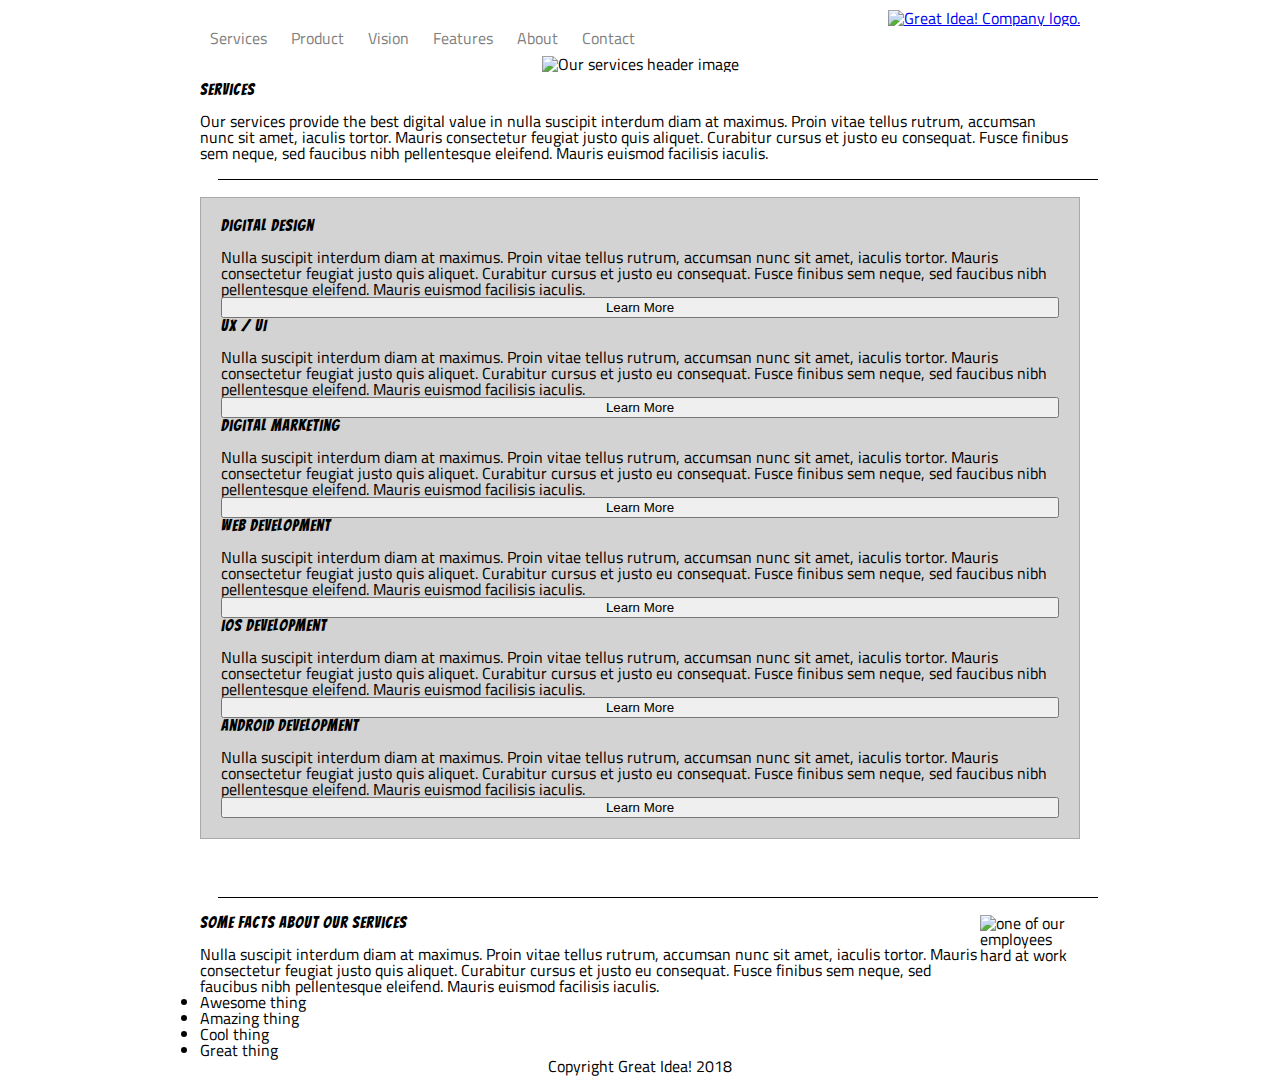
==== great-idea/services.html @ 982f65e9 "project 3/4 complete" ====
<!doctype html>

<html lang="en">
<head>
  <meta charset="utf-8">

  <title>Great Idea!-Services</title>

  <link href="https://fonts.googleapis.com/css?family=Bangers|Titillium+Web" rel="stylesheet">
  <link rel="stylesheet" href="css/index.css">

  <!--[if lt IE 9]>
    <script src="https://cdnjs.cloudflare.com/ajax/libs/html5shiv/3.7.3/html5shiv.js"></script>
  <![endif]-->
</head>

<body>
  <div class= "container-two">
    <div class="great-ideas-nav">
<div class= "clickables">
  <nav>
    <a href='#'>Services</a>
    <a href='#'>Product</a>
    <a href='#'>Vision</a>
    <a href='#'>Features</a>
    <a href='#'>About</a>
    <a href='#'>Contact</a>
</nav>
</div>
<div class="great-ideas-img">
<a href="http://127.0.0.1:5500/great-idea/index.html"><img class="logo" src="img/logo.png" alt="Great Idea! Company logo."></a>
</div>
</div>
<div class="main-img">
<img class="services-header-img" src="img/services-header.jpg" alt="Our services header image">
</div>
<div class="main-focus">
<h2>Services</h2>

  <p>Our services provide the best digital value in nulla suscipit interdum diam at maximus. Proin vitae tellus rutrum, accumsan nunc sit amet, iaculis tortor. Mauris consectetur feugiat justo quis aliquet. Curabitur cursus et justo eu consequat. Fusce finibus sem neque, sed faucibus nibh pellentesque eleifend. Mauris euismod facilisis iaculis.</p>
</div>
<div>
    <hr size="1" width="100%" align="center" color="black">
  </div>
  <section id="container-writing">
      <div class= "middle-content">

<h3>Digital Design</h3>

  <p>Nulla suscipit interdum diam at maximus. Proin vitae tellus rutrum, accumsan nunc sit amet, iaculis tortor. Mauris consectetur feugiat justo quis aliquet. Curabitur cursus et justo eu consequat. Fusce finibus sem neque, sed faucibus nibh pellentesque
eleifend. Mauris euismod facilisis iaculis.</p>

<button>Learn More</button>


<h3>UX / UI</h3>

<p>Nulla suscipit interdum diam at maximus. Proin vitae tellus rutrum, accumsan nunc sit amet, iaculis tortor. Mauris consectetur feugiat justo quis aliquet. Curabitur cursus et justo eu consequat. Fusce finibus sem neque, sed faucibus nibh pellentesque
eleifend. Mauris euismod facilisis iaculis.</p>
<button>Learn More</button>


<h3>Digital Marketing</h3>

<p>Nulla suscipit interdum diam at maximus. Proin vitae tellus rutrum, accumsan nunc sit amet, iaculis tortor. Mauris consectetur feugiat justo quis aliquet. Curabitur cursus et justo eu consequat. Fusce finibus sem neque, sed faucibus nibh pellentesque
eleifend. Mauris euismod facilisis iaculis.</p>

<button>Learn More</button>

<h3>Web Development</h3>

<p>Nulla suscipit interdum diam at maximus. Proin vitae tellus rutrum, accumsan nunc sit amet, iaculis tortor. Mauris consectetur feugiat justo quis aliquet. Curabitur cursus et justo eu consequat. Fusce finibus sem neque, sed faucibus nibh pellentesque
eleifend. Mauris euismod facilisis iaculis.</p>
<button>Learn More</button>

<h3>iOS Development</h3>

<p>Nulla suscipit interdum diam at maximus. Proin vitae tellus rutrum, accumsan nunc sit amet, iaculis tortor. Mauris consectetur feugiat justo quis aliquet. Curabitur cursus et justo eu consequat. Fusce finibus sem neque, sed faucibus nibh pellentesque
eleifend. Mauris euismod facilisis iaculis.</p>

  <button>Learn More</button>

<h3>Android Development</h3>

<p>Nulla suscipit interdum diam at maximus. Proin vitae tellus rutrum, accumsan nunc sit amet, iaculis tortor. Mauris consectetur feugiat justo quis aliquet. Curabitur cursus et justo eu consequat. Fusce finibus sem neque, sed faucibus nibh pellentesque
eleifend. Mauris euismod facilisis iaculis.</p>
 
<button>Learn More</button>

</div>
</section>
<div>
    <hr size="1" width="100%" align="center" color="black">
  </div>
  <div class= "final-content">
    <div class="service-facts">
<h3>Some Facts About Our Services</h3>

<p>Nulla suscipit interdum diam at maximus. Proin vitae tellus rutrum, accumsan nunc sit amet, iaculis tortor. Mauris consectetur feugiat justo quis aliquet. Curabitur cursus et justo eu consequat. Fusce finibus sem neque, sed faucibus nibh pellentesque
eleifend. Mauris euismod facilisis iaculis.</p>

<div class="items">
<li>Awesome thing</li>
<li>Amazing thing</li>
<li>Cool thing</li>
<li>Great thing</li>
</div>
</div>
<div class= "final-img">
<img class="services-info-img" src="img/services-info.png" alt="one of our employees hard at work"></div></div>
<div class= "copyright">
Copyright Great Idea! 2018
</div>
</div>
</body>

</html>
---- great-idea/css/index.css ----
/* http://meyerweb.com/eric/tools/css/reset/ 
   v2.0 | 20110126
   License: none (public domain)
*/

html, body, div, span, applet, object, iframe,
h1, h2, h3, h4, h5, h6, p, blockquote, pre,
a, abbr, acronym, address, big, cite, code,
del, dfn, em, img, ins, kbd, q, s, samp,
small, strike, strong, sub, sup, tt, var,
b, u, i, center,
dl, dt, dd, ol, ul, li,
fieldset, form, label, legend,
table, caption, tbody, tfoot, thead, tr, th, td,
article, aside, canvas, details, embed, 
figure, figcaption, footer, header, hgroup, 
menu, nav, output, ruby, section, summary,
time, mark, audio, video {
	margin: 0;
	padding: 0;
	border: 0;
	font-size: 100%;
	font: inherit;
	vertical-align: baseline;
}
/* HTML5 display-role reset for older browsers */
article, aside, details, figcaption, figure, 
footer, header, hgroup, menu, nav, section {
	display: block;
}
body {
	line-height: 1;
}
ol, ul {
	list-style: none;
}
blockquote, q {
	quotes: none;
}
blockquote:before, blockquote:after,
q:before, q:after {
	content: '';
	content: none;
}
table {
	border-collapse: collapse;
	border-spacing: 0;
}

/* Set every element's box-sizing to border-box */
* {
    box-sizing: border-box;
}

html, body {
    height: 100%;
    font-family: 'Titillium Web', sans-serif;
}

h1, h2, h3, h4, h5 {
    font-family: 'Bangers', cursive;
    letter-spacing: 1px;
    margin-bottom: 15px;
}

/* Copy and paste your work from yesterday here and start to refactor into flexbox */
.container{
	max-width: 900px;
    margin: auto;
    background: white;
    padding: 10px;

}
.grouped{
	display:flex;
	max-width: 300px;

}
.top-content{
	display: inline-block;

}
.header{
	max-width: 200px;
	float: center;

}
title{
	color: black;
	font-size: 16px;
	font-family: 'sans-serif';
	box-sizing: border-box;

}
nav a{
	text-decoration: none;
	color: gray;
	box-sizing: border-box;
	display: inline-block;
	margin: 10px;
}

.nav{
	width: 70%;
	display: inline-block;

}

.get-started{
	display: inline-block;
	box-sizing: border-box;
	color: black;
	text-decoration: none;
	padding: 5px;
	border: 2px solid black;
	text-align: center;
	height:30px;
	width: 100px;
}
.great-logo{
	width: 28%;
	display: inline-block;

}
.innovations{
	text-align:center;
	padding: 3px;
}
h1{
	color: black;
	font-size: 50px;
	font-family: 'Titillium Web',;
	display: inline-block;
	text-align:center;
	margin: 10px 25px 10px 50px;
	height: 300px;
	width: 300px;
	padding: 10px;
	
	

}
hr{
	margin:2%;
}
.middle-img{
	text-align: center;

	
	
}
.column1{
	display: inline-block;
	width: 45%;
	margin:2%;
}
.column2{
	display: inline-block;
	width: 45%;
	margin: 2%;
	
	
}
.pull-right{
	text-align: right;
}
.fifty{
	padding: 2%;
	width: 48%;
	display: inline-block;
	text-align: center;
}
.column3{
	display: inline-block;
  width: 31%;
  padding: 10px;

}
.column4{
	display: inline-block;
  width: 31%;
  padding: 10px;
	
}
.column5{
	display: inline-block;
  width: 31%;
  padding: 10px;


}

.address{
	color: black;
	font-family: "Bangers", cursive;
	text-align: left;

	
}
.street{
	font:inherit;
	text-align: left;
	margin: 10px;
	height:40px;
	width: 200px;

}
.contact{
	font:inherit;
	height: 40px;
	width:200px;
}
.email{
	font:inherit;
	height: 40px;
	width:200px;
}

.copy{
	text-align: center;

}

/*----- all the content below is for the serivces.html------*/
.container-two{
	max-width: 900px;
	margin: auto;
	padding: 10px;
}
.great-ideas-nav{
	display:flex;
	justify-content: space-between;
	
}
.clickables{
	display: flex;
	flex-direction: row nowrap;
	margin:left;
	width: 75%;
	padding-top: 10px;
}
.great-ideas-img{
	text-align: right;
	width:30%;
	
}
.main-img{
	display: flex;
	justify-content: center;
}
.main-focus{
	display: flex;
	justify-content: flex-start;
	flex-wrap: wrap;
	padding: 10px 10px 0px 0px;
}
#container-writing{
	min-height: 100%;
	display: flex;
	flex-direction: column;
	flex-wrap: wrap;
	justify-content: space-between;
	flex-shrink: 1;
}
.middle-content{
	display: flex;
	flex-basis: 48%;
	justify-content: center;
	flex-direction: column;
}
.middle-content{
	border: solid 1px darkgray;
 	 background: lightgray;
  padding: 20px;
  margin-bottom: 40px;
}


.final-content{
	display:flex;
	flex-direction: row;
	justify-content: space-between;

}






.copyright{
	display: flex;
	justify-content: center;
}
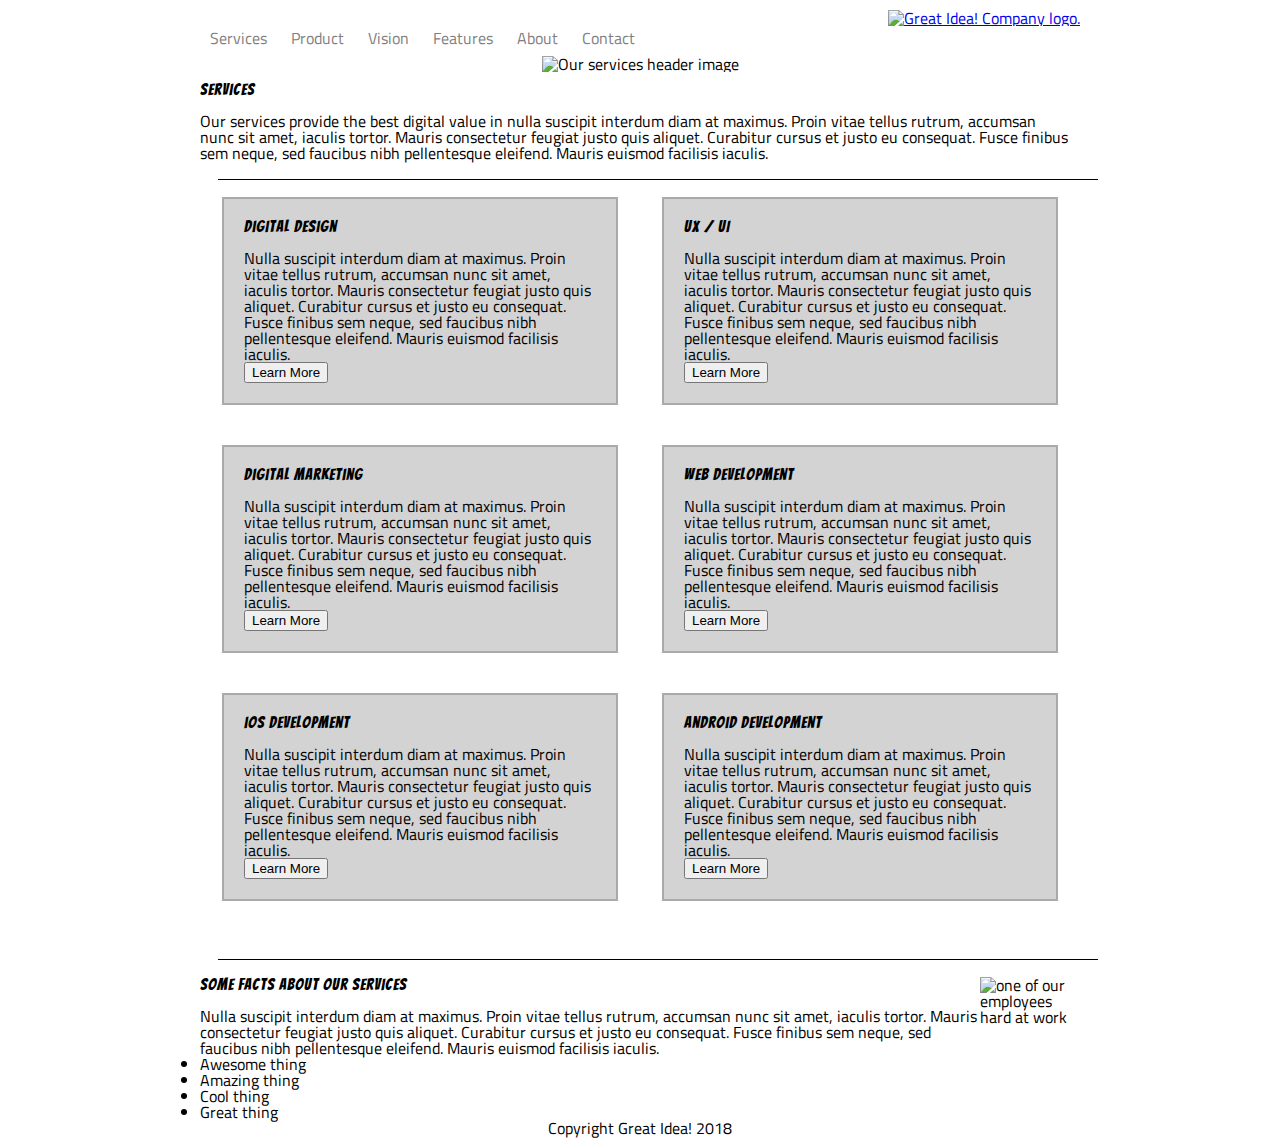
==== commit c6b54adf: "project improvements complete" ====
--- a/great-idea/services.html
+++ b/great-idea/services.html
@@ -42,57 +42,56 @@
 <div>
     <hr size="1" width="100%" align="center" color="black">
   </div>
-  <section id="container-writing">
       <div class= "middle-content">
 
-<h3>Digital Design</h3>
+        <div class="box"><h3>Digital Design</h3>
 
   <p>Nulla suscipit interdum diam at maximus. Proin vitae tellus rutrum, accumsan nunc sit amet, iaculis tortor. Mauris consectetur feugiat justo quis aliquet. Curabitur cursus et justo eu consequat. Fusce finibus sem neque, sed faucibus nibh pellentesque
 eleifend. Mauris euismod facilisis iaculis.</p>
 
-<button>Learn More</button>
+<button>Learn More</button></div>
 
 
-<h3>UX / UI</h3>
+        <div class="box"><h3>UX / UI</h3>
 
 <p>Nulla suscipit interdum diam at maximus. Proin vitae tellus rutrum, accumsan nunc sit amet, iaculis tortor. Mauris consectetur feugiat justo quis aliquet. Curabitur cursus et justo eu consequat. Fusce finibus sem neque, sed faucibus nibh pellentesque
 eleifend. Mauris euismod facilisis iaculis.</p>
-<button>Learn More</button>
+<button>Learn More</button></div>
 
 
-<h3>Digital Marketing</h3>
+        <div class="box"><h3>Digital Marketing</h3>
 
 <p>Nulla suscipit interdum diam at maximus. Proin vitae tellus rutrum, accumsan nunc sit amet, iaculis tortor. Mauris consectetur feugiat justo quis aliquet. Curabitur cursus et justo eu consequat. Fusce finibus sem neque, sed faucibus nibh pellentesque
 eleifend. Mauris euismod facilisis iaculis.</p>
 
-<button>Learn More</button>
+<button>Learn More</button></div>
 
-<h3>Web Development</h3>
+<div class="box"><h3>Web Development</h3>
 
 <p>Nulla suscipit interdum diam at maximus. Proin vitae tellus rutrum, accumsan nunc sit amet, iaculis tortor. Mauris consectetur feugiat justo quis aliquet. Curabitur cursus et justo eu consequat. Fusce finibus sem neque, sed faucibus nibh pellentesque
 eleifend. Mauris euismod facilisis iaculis.</p>
-<button>Learn More</button>
+<button>Learn More</button></div>
 
-<h3>iOS Development</h3>
+      <div class="box"><h3>iOS Development</h3>
 
 <p>Nulla suscipit interdum diam at maximus. Proin vitae tellus rutrum, accumsan nunc sit amet, iaculis tortor. Mauris consectetur feugiat justo quis aliquet. Curabitur cursus et justo eu consequat. Fusce finibus sem neque, sed faucibus nibh pellentesque
 eleifend. Mauris euismod facilisis iaculis.</p>
 
-  <button>Learn More</button>
+  <button>Learn More</button></div>
 
-<h3>Android Development</h3>
+        <div class="box"><h3>Android Development</h3>
 
 <p>Nulla suscipit interdum diam at maximus. Proin vitae tellus rutrum, accumsan nunc sit amet, iaculis tortor. Mauris consectetur feugiat justo quis aliquet. Curabitur cursus et justo eu consequat. Fusce finibus sem neque, sed faucibus nibh pellentesque
 eleifend. Mauris euismod facilisis iaculis.</p>
  
-<button>Learn More</button>
+<button>Learn More</button></div>
 
 </div>
 </section>
 <div>
     <hr size="1" width="100%" align="center" color="black">
   </div>
-  <div class= "final-content">
+<div class= "final-content">
     <div class="service-facts">
 <h3>Some Facts About Our Services</h3>
 
@@ -100,10 +99,10 @@
 eleifend. Mauris euismod facilisis iaculis.</p>
 
 <div class="items">
-<li>Awesome thing</li>
-<li>Amazing thing</li>
-<li>Cool thing</li>
-<li>Great thing</li>
+  <li>Awesome thing</li>
+  <li>Amazing thing</li>
+  <li>Cool thing</li>
+  <li>Great thing</li>
 </div>
 </div>
 <div class= "final-img">
--- a/great-idea/css/index.css
+++ b/great-idea/css/index.css
@@ -254,40 +254,28 @@
 	flex-wrap: wrap;
 	padding: 10px 10px 0px 0px;
 }
-#container-writing{
-	min-height: 100%;
-	display: flex;
-	flex-direction: column;
+
+.middle-content{
+	display: flex;
 	flex-wrap: wrap;
-	justify-content: space-between;
-	flex-shrink: 1;
-}
-.middle-content{
-	display: flex;
-	flex-basis: 48%;
-	justify-content: center;
-	flex-direction: column;
-}
-.middle-content{
-	border: solid 1px darkgray;
- 	 background: lightgray;
-  padding: 20px;
-  margin-bottom: 40px;
-}
-
-
+	justify-content: space-around;
+}
+.box{
+	display: flex;
+	flex-wrap: wrap;
+	flex-direction: row;
+	border: 2px solid darkgrey;
+	width: 45%;
+	background: lightgray;
+	padding: 20px;
+  	margin-bottom: 40px;
+}
 .final-content{
 	display:flex;
 	flex-direction: row;
-	justify-content: space-between;
-
-}
-
-
-
-
-
-
+	justify-content: space-around;
+	align-content: space-around;
+}
 .copyright{
 	display: flex;
 	justify-content: center;
